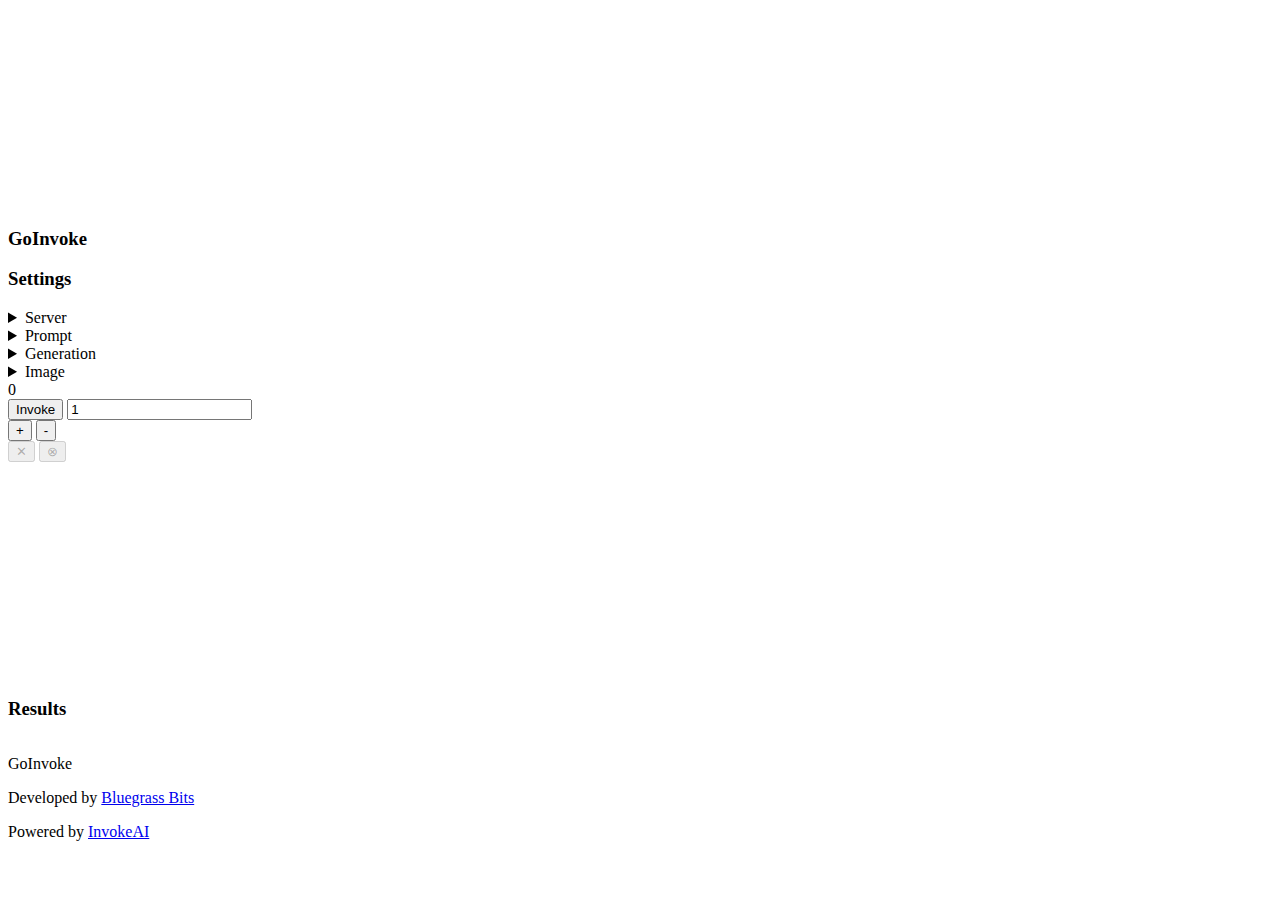
==== index.html @ 0978a6ec "whitespace" ====
<!doctype html>
<html>
  <head>
    <meta charset="utf-8">
    <meta name="viewport" content="width=device-width, initial-scale=1">
    <meta name="description" content="GoInvoke">
    <meta name="author" content="Bluegrass Bits">

    <link rel="icon" href="/img/logo.svg">
    <link rel="stylesheet" href="/css/style.min.min.css">
    <title>GoInvoke</title>
  </head>

  <body>
    <header>
      <div class="logo-wrap">
        <img class="logo" src="/img/logo.svg" alt="GoInvoke Logo">
        <h3>GoInvoke</h3>
      </div>
    </header>
    <main>
      <section>
        <h3>Settings</h3>
        <details id="server" open>
          <summary>Server
            <span class="icon"></span>
          </summary>
          <div class="input-row-mobile">
            <label for="endpoint">Address
              <input
                placeholder="http://localhost:8080"
                id="address"
                type="text"
                name="address"
                required>
              <aside>
                <i>The address of this page needs to be added to the
                  server's <code>allowed_origins</code> list.
                </i>
              </aside>
            </label>
          </div>

          <div class="input-row-mobile">
            <label class="bold">Basic Auth (optional)</label>
          </div>

          <div class="input-row-mobile">
            <label for="username">Username
              <input
                placeholder="username"
                id="username"
                type="text"
                name="username"
                >
            </label>

            <label for="password">Password
              <div class="auth-wrap">
                <input
                  placeholder="password"
                  id="password"
                  type="password"
                  name="password"/>

                <button id="connect">Connect</button>
              </div>
            </label>
          </div>
        </details>

        <details id="prompt">
          <summary>Prompt
            <span class="icon"></span>
          </summary>
          <div class="details-wrap">
            <div class="input-row">
              <label for="positive_prompt">
                <textarea
                  placeholder="Positive"
                  class="positive-prompt"
                  id="positive_prompt"
                  name="positive_prompt"
                  required></textarea>
              </label>

              <label for="negative_prompt">
                <textarea
                  placeholder="Negative"
                  class="negative-prompt"
                  id="negative_prompt"
                  name="negative_prompt"
                  required></textarea>
              </label>
            </div>
          </div>
        </details>

        <details id="generation">
          <summary>Generation
            <span class="icon"></span>
          </summary>
          <div class="input-row-mobile">
            <label for="model">Model
              <select
                id="model"
                name="model" required></select>
            </label>

            <label for="scheduler">Scheduler
              <select
                id="scheduler"
                name="scheduler" required></select>
            </label>
          </div>

          <div class="input-row-mobile">
            <label for="steps">Steps
              <div class="input-wrap">
                <button
                  data-action="decrement"
                  data-target="steps"
                  class="spinner-button">-</button>
                <input
                  id="steps"
                  type="number"
                  inputmode="numeric"
                  name="steps"
                  value="20"
                  required>
                <button
                  data-action="increment"
                  data-target="steps"
                  class="spinner-button">+</button>
              </div>
            </label>

            <label for="cfg_scale">CFG Scale
              <div class="input-wrap">
                <button
                  data-action="decrement"
                  data-target="cfg_scale"
                  class="spinner-button">-</button>
                <input
                  id="cfg_scale"
                  type="number"
                  inputmode="numeric"
                  name="cfg_scale"
                  value="7.5"
                  min="1"
                  step="0.1"
                  required>
                <button
                  data-action="increment"
                  data-target="cfg_scale"
                  class="spinner-button">+</button>
              </div>
            </label>
          </div>
        </details>

        <details id="image">
          <summary>Image
            <span class="icon"></span>
          </summary>
          <div class="input-row-mobile">
            <label for="height">Height
              <div class="input-wrap">
                <button
                  data-action="decrement"
                  data-target="height"
                  class="spinner-button">-</button>
                <input
                  id="height"
                  type="number"
                  inputmode="numeric"
                  name="height"
                  value="512"
                  min="0"
                  step="64"
                  required>
                <button
                  data-action="increment"
                  data-target="height"
                  class="spinner-button">+</button>
              </div>
            </label>

            <label for="width">Width
              <div class="input-wrap">
                <button
                  class="spinner-button">-</button>
                <input
                  id="width"
                  type="number"
                  inputmode="numeric"
                  name="width"
                  value="512"
                  min="0"
                  step="64"
                  required>
                <button
                  data-action="increment"
                  data-target="width"
                  class="spinner-button">+</button>
              </div>
            </label>
          </div>

          <div class="input-row-mobile">
            <label for="seed">Seed
              <div class="seed-wrap">
                <div class="input-wrap">
                  <button
                    data-action="decrement"
                    data-target="seed"
                    class="spinner-button">-</button>
                  <input
                    id="seed"
                    type="number"
                    inputmode="numeric"
                    name="seed"
                    value="0"
                    min="0"
                    step="1">
                  <button
                    data-action="increment"
                    data-target="seed"
                    class="spinner-button">+</button>
                </div>

                <button id="shuffle" class="icon-button warn"
                  title="Shuffle Seed">
                  &#x2684;
                </button>
              </div>
            </label>

            <label for="random">Random
              <div class="checkbox-wrap">
                <input
                  id="random"
                  type="checkbox"
                  name="random">
              </div>
            </label>
          </div>
        </details>

        <div class="settings-footer">
          <div class="submit-wrap">
            <div class="pending-count" id="pending-count">
              <span id="pending">0</span>
            </div>

            <button id="generate" class="submit">Invoke</button>

            <input
              id="queue_size"
              type="number"
              inputmode="numeric"
              name="queue_size"
              value="1"
              min="1"
              step="1"
              required>

            <div class="spinner-buttons">
              <button
                data-action="increment"
                data-target="queue_size"
                class="spinner-button">+</button>
              <button
                data-action="decrement"
                data-target="queue_size"
                class="spinner-button">-</button>
            </div>
          </div>

          <button id="cancel"
            class="icon-button"
            title="Cancel current invocation" disabled>&#x2715;</button>

          <button id="clear"
            class="icon-button"
            title="Clear Queue" disabled>&#x2297;</button>
        </div>
      </section>

      <figure>
        <div class="box error-box" id="error">
        </div>
        <img id="output"
          src=""
          onerror="this.src='/img/logo.svg'"
          alt="Generated Image">

        <div class="percent-wrap">
          <div class="percent">
            <div class="percent-bar" id="percent-bar"></div>
          </div>
        </div>

      </figure>

      <section class="results">
        <h3>Results</h3>

        <div class="results-gallery-wrap">
          <div class="results-gallery" id="results-gallery">
          </div>
        </div>

        <div id="metadata">
          <table id="metadata-table" class="metadata-table">
          </table>
        </div>
      </section>
    </main>

    <footer>
      <p>GoInvoke</p>
      <p>
        Developed by
        <a href="https://bluegrassbits.com" target="_blank">
          Bluegrass Bits
        </a>
      </p>
      <p>
        Powered by
        <a href="https://github.com/invoke-ai/InvokeAI" target="_blank">
          InvokeAI
        </a>
      </p>
    </footer>
    <script src="/js/main.js"></script>
    <script src="/js/socket.io.min.js"></script>
  </body>
</html>
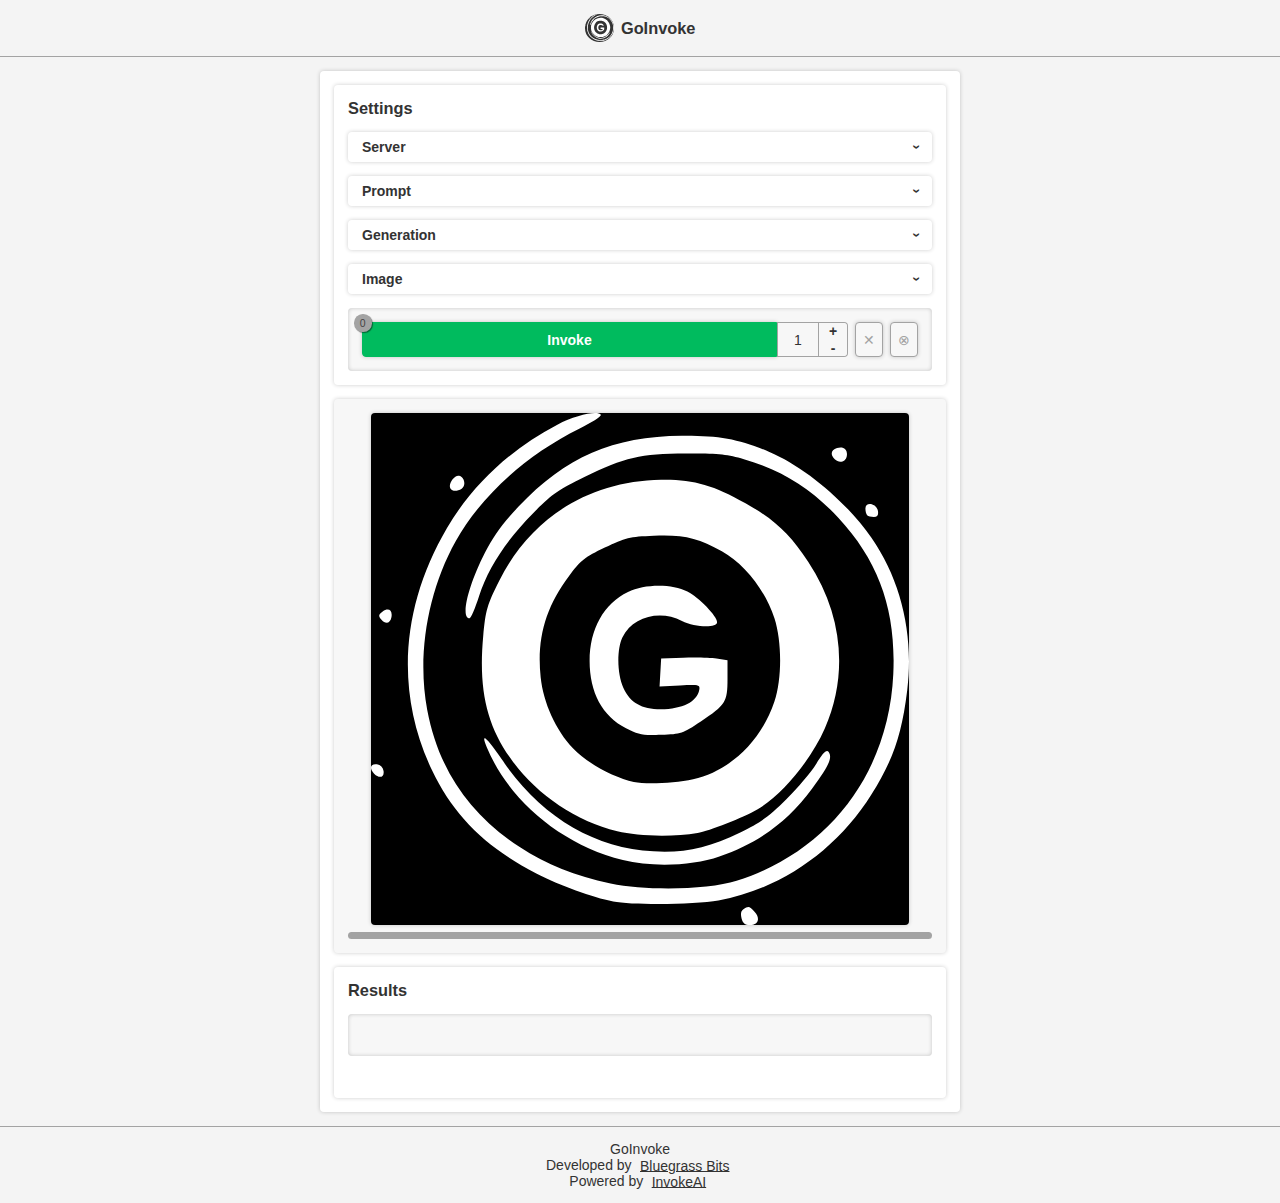
==== commit 9e67aed6: "test hooks" ====
--- a/index.html
+++ b/index.html
@@ -7,7 +7,7 @@
     <meta name="author" content="Bluegrass Bits">
 
     <link rel="icon" href="/img/logo.svg">
-    <link rel="stylesheet" href="/css/style.min.min.css">
+    <link rel="stylesheet" href="/css/style.min.css">
     <title>GoInvoke</title>
   </head>
 
@@ -333,7 +333,7 @@
         </a>
       </p>
     </footer>
-    <script src="/js/main.js"></script>
+    <script src="/js/main.min.js"></script>
     <script src="/js/socket.io.min.js"></script>
   </body>
 </html>
--- a/css/style.min.css
+++ b/css/style.min.css
@@ -0,0 +1 @@
+:root{--ok-color:#a2ffd0;--warning-color:#ff9800;--error-color:#f44336;--document-background-color:#f4f4f4;--text-color-0:#333;--text-color-1:#444;--surface-color-0:#fff;--surface-color-1:#a3a3a3;--surface-color-2:#f7f7f7;--green-1:#00bb5e;--green-2:#008d47;--border-radius:4px;--box-shadow:0 0 4px rgba(0, 0, 0, 0.2)}@media (prefers-color-scheme:dark){:root{--document-background-color:#333;--text-color-0:#fff;--text-color-1:#ddd;--surface-color-0:#444;--surface-color-1:#555;--surface-color-2:#2b2b2b;--green-1:#00bb5e;--green-2:#008d47;--box-shadow:0 0 4px rgb(0 0 0 / 39%)}}*{box-sizing:border-box}body,html{margin:0;padding:0;font-family:Roboto,sans-serif;background-color:var(--document-background-color);font-size:14px}body,h1,h2,h3,h4,h5,h6,p{margin:0;padding:0}section h3{margin:0 0 1rem 0}section{padding:1rem;border-radius:var(--border-radius);box-shadow:var(--box-shadow)}button,input,select{font-size:1rem;padding:.5em;height:2.5em;border-radius:var(--border-radius);border:1px solid var(--surface-color-1);width:100%;background-color:var(--surface-color-2);color:var(--text-color-0)}input[type=checkbox]{width:1.25em;height:1.25em}input[type=number]{border-radius:4px;position:relative;text-align:center;border-radius:0;outline:0;caret-color:transparent}input[type=number]::-webkit-inner-spin-button{opacity:1}input:disabled{background-color:var(--surface-color-2);color:var(--surface-color-1);border:1px solid var(--surface-color-1);cursor:not-allowed}button{cursor:pointer;font-weight:600;transition:all .3s;box-shadow:var(--box-shadow);display:flex;align-items:center;justify-content:center}button:hover{background-color:var(--surface-color-2);color:var(--text-color-1);border:1px solid var(--surface-color-1);box-shadow:var(--box-shadow)}button.submit{background-color:var(--green-1);color:#fff;border:1px solid var(--green-1);padding:.5em 1rem;border-radius:var(--border-radius) 0 0 var(--border-radius);font-weight:600;box-shadow:var(--box-shadow)}button.submit:hover{background-color:var(--green-2)}button.icon-button{width:fit-content;font-weight:400;color:var(--surface-color-2);padding:0 .5em;display:flex;align-content:center;align-items:center;justify-content:center}button#cancel{background-color:var(--error-color);border:1px solid var(--error-color);border-radius:var(--border-radius)}button#cancel:hover{background-color:var(--error-color)}button#clear:hover{background-color:var(--error-color)}button#clear{background-color:var(--warning-color);border:1px solid var(--warning-color);border-radius:var(--border-radius)}button:disabled{background-color:var(--surface-color-2)!important;color:var(--surface-color-1)!important;border:1px solid var(--surface-color-1)!important;cursor:not-allowed}textarea{width:100%;padding:.5em;border-radius:var(--border-radius);color:var(--text-color-0);height:120px;resize:vertical;transition:all 0s}textarea.positive-prompt{background-color:var(--surface-color-2)}textarea.negative-prompt{background-color:var(--error-color);color:var(--surface-color-2);box-shadow:inset var(--box-shadow)}header{width:100%;color:var(--text-color-0);padding:1rem;text-align:center;justify-content:center;border-bottom:1px solid var(--surface-color-1);display:flex}details{width:100%;border-radius:var(--border-radius);box-shadow:var(--box-shadow);background-color:var(--surface-color-0);color:var(--text-color-0);margin-bottom:1rem;transition:all .3s}details summary{display:flex;font-weight:600;cursor:pointer;padding:.5em 1rem;border-radius:var(--border-radius);transition:size .3s;justify-content:space-between}details[open]{box-shadow:var(--box-shadow);transition:height .3s}details[open] summary{border-radius:var(--border-radius) var(--border-radius) 0 0;border-bottom:1px solid var(--document-background-color)}details summary span.icon{transform:rotate(270deg)}details summary span.icon:after{content:"\2039";font-weight:600;transition:all .3s}details[open] summary span.icon:after{content:"\203A";font-weight:600;transition:all .3s}details>summary{list-style:none}details>summary::-webkit-details-marker{display:none}.logo-wrap{display:flex;align-items:center;gap:.5em}header img.logo{height:2em;background:#333;border-radius:100%;width:auto;margin:0 auto;display:block}footer{width:100%;color:var(--text-color-0);padding:1rem 0;text-align:center;border-top:1px solid var(--surface-color-1)}main{width:100%;max-width:640px;margin:1rem auto;border-radius:var(--border-radius);padding:1rem;background-color:var(--surface-color-0);color:var(--text-color-0);box-shadow:var(--box-shadow)}label{display:flex;position:relative;flex-direction:column;width:100%;gap:.5em;font-size:.85rem}label:has(input[type=number]){position:relative}label.row{display:flex;flex-direction:row;gap:1rem;align-items:center}figure{margin:1rem 0;padding:1rem;border-radius:var(--border-radius);box-shadow:var(--box-shadow);background-color:var(--surface-color-2)}figure img{width:auto;height:auto;max-width:100%;display:block;margin:0 auto;border-radius:var(--border-radius);object-fit:contain;box-shadow:var(--box-shadow);background-color:var(--surface-color-2);image-rendering:pixelated}aside{padding:0 .5em;font-size:.75em;font-weight:400;width:fit-content}.bold{font-weight:600}.checkbox-wrap{height:100%;width:2.25em;display:flex;align-items:center;justify-content:center;border-radius:var(--border-radius);gap:.5em}.seed-wrap{display:flex;align-items:center;gap:.25em}.details-wrap{padding:1rem}.details-wrap .input-row{margin:0}.input-row{display:flex;gap:1rem;margin:1rem 0}.input-row-mobile{display:flex;flex-direction:row;gap:1rem;padding:1rem;padding-bottom:0}.input-row-mobile:last-child{padding-bottom:1rem}.results-gallery-wrap{padding:1rem;background:var(--surface-color-2);background-color:var(--surface-color-2);border-radius:var(--border-radius);box-shadow:inset var(--box-shadow)}.results-gallery{display:flex;padding:.5em;gap:.5em;overflow:auto;white-space:nowrap}.gallery-image-container{display:flex;flex-direction:column;gap:.25em;padding:.5em;border-radius:4px;border:1px solid transparent;box-shadow:var(--box-shadow)}.gallery-image-container.selected{border:1px solid var(--green-1)}.gallery-image-container img{height:200px;width:200px;border-radius:var(--border-radius);box-shadow:var(--box-shadow);object-fit:cover}#metadata{margin:1rem .5em}table button{border-radius:var(--border-radius);background-color:var(--surface-color-2);color:var(--text-color-0);border:1px solid var(--surface-color-1);cursor:pointer;transition:all .3s;font-size:.75em;font-weight:400;display:flex;align-items:center;justify-content:center}table{width:100%;border-collapse:collapse;border-spacing:0}td,th{font-size:.75em}table tr{border-bottom:1px solid var(--surface-color-1)}table tr:last-child{border-bottom:none}table td{padding:.5em;text-align:left;border-bottom:1px solid var(--surface-color-1)}table th{padding:.5em;text-align:left;border-bottom:1px solid var(--surface-color-1)}table th:last-child{border-right:none}table td:last-child{border-right:none}table button:hover{background-color:var(--surface-color-1);color:var(--text-color-1);border:1px solid var(--surface-color-1)}table button:disabled{background-color:var(--surface-color-2);color:var(--surface-color-1);border:1px solid var(--surface-color-1);cursor:not-allowed}table button:disabled:hover{background-color:var(--surface-color-2);color:var(--surface-color-1);border:1px solid var(--surface-color-1);cursor:not-allowed}table button.delete{background-color:var(--error-color);color:var(--surface-color-0);border:1px solid var(--error-color)}table button.delete:hover{background-color:var(--error-color)}.percent-wrapper{display:flex;align-items:center;gap:.5em}.percent{background-color:var(--surface-color-1);border-radius:var(--border-radius);margin-top:.5em}.percent-bar{width:0%;height:.5em;background-color:var(--green-1);border-radius:var(--border-radius);position:relative;overflow:hidden;transition:all .3s}.settings-footer{padding:1rem;display:flex;justify-content:space-between;align-items:center;gap:.5em;box-shadow:inset var(--box-shadow);background-color:var(--surface-color-2);border-radius:var(--border-radius)}.submit-wrap{display:flex;position:relative;justify-content:space-between;align-items:center;width:100%;transition:all .3s}.submit-wrap input{width:3em}#pending-count{display:flex;position:absolute;top:-8px;left:-8px;height:1.25em;width:1.25em;color:var(--text-color-1);background-color:var(--surface-color-1);border-radius:50%;box-shadow:1px 1px 1px 0 rgb(0 0 0 / 45%);align-items:center;flex-direction:column;align-content:center;justify-content:center}#pending{border-radius:var(--border-radius);font-size:.75em}.box{padding:1rem;border-radius:var(--border-radius);box-shadow:var(--box-shadow);background-color:var(--surface-color-0)}.error-box{display:none;background-color:var(--error-color);color:var(--surface-color-0)}.image-button-container{display:flex;align-items:center;justify-content:space-between;padding:.5em}.image-button-container a,.image-button-container button{height:2em;width:auto;font-weight:400}a,a:visited{color:var(--text-color);border:1px solid transparent;padding:.25em;border-radius:var(--border-radius)}a.full-image-button{display:flex;align-content:center;align-items:center;text-decoration:none;border-radius:0}a.full-image-button:hover{color:var(--text-color-0);border-bottom:1px solid var(--surface-color-1)}.delete-button{background-color:var(--error-color);color:#fff;border:1px solid transparent;border-radius:var(--border-radius);cursor:pointer;font-weight:600}#output{min-width:512px;min-height:512px;background:#000;display:block}.input-wrap{display:flex;flex-direction:row}.auth-wrap{display:flex;flex-direction:row;align-items:center;gap:1rem}button#connect{width:fit-content;background-color:var(--green-1);color:var(--surface-color-0);border:1px solid var(--green-1);border-radius:var(--border-radius);padding:.5em 1rem;font-weight:600;box-shadow:var(--box-shadow)}.spinner-button{display:flex;color:var(--text-color-0);font-weight:600;width:2em;font-size:1rem;align-items:center;justify-content:center;box-shadow:none}.spinner-button:first-child{border-radius:var(--border-radius) 0 0 var(--border-radius);border-right:none}.spinner-button:last-child{border-radius:0 var(--border-radius) var(--border-radius) 0;border-left:none}.spinner-button:hover{background-color:var(--surface-color-1);box-shadow:none;color:var(--text-color-0)}.queue-wrap{width:45%;display:flex;height:100%;align-content:center;align-items:center;flex-direction:row}.queue-wrap input{background:var(--surface-color-0);color:var(--text-color-1);border-radius:0}.spinner-buttons{display:flex;height:2.5em;flex-direction:column;border-radius:0 var(--border-radius) var(--border-radius) 0;border:1px solid var(--surface-color-1);border-left:none}.spinner-buttons .spinner-button{height:100%;cursor:pointer;box-shadow:none;transition:all .3s;padding:0;gap:0;display:flex;align-content:center;justify-content:center;align-items:center}.spinner-buttons .spinner-button:first-child{border-radius:0 var(--border-radius) 0 0;border:none}.spinner-buttons .spinner-button:last-child{border-radius:0 0 var(--border-radius) 0;border:none}@media (max-width:600px){input[type=number]{background-image:none;border-radius:0}textarea{font-size:1rem}input[type=number]::-webkit-inner-spin-button{display:none}.queue-wrap input{background:var(--surface-color-0);color:var(--text-color-1);border-right:none}figure{padding:.5em;margin:0;background-color:transparent}figure img{width:100%!important;height:100%!important}main{padding:0;border-radius:0}.results{padding:1rem 0}.results h3{margin-left:1rem}.results-gallery-wrap{border-radius:0}#output{min-width:100%;min-height:100%}.spinner-button{display:flex}.spinner-buttons{display:flex}}@media (max-width:1080px){.input-row{flex-direction:column}}::-webkit-scrollbar{width:6px;height:6px;border-radius:10px}::-webkit-scrollbar-track{background:var(--surface-color-2);border-radius:10px}::-webkit-scrollbar-thumb{background:var(--surface-color-1);border-radius:10px}::-webkit-scrollbar-thumb:hover{background:var(--surface-color-0)}input::-webkit-inner-spin-button,input::-webkit-outer-spin-button{-webkit-appearance:none;margin:0}input[type=number]{-moz-appearance:textfield}details[open] summary~*{animation:sweep .5s ease-in-out}@keyframes sweep{0%{opacity:0;margin-left:-10px}100%{opacity:1;margin-left:0}}.warn{color:var(--error-color);background-color:var(--warning-color)}
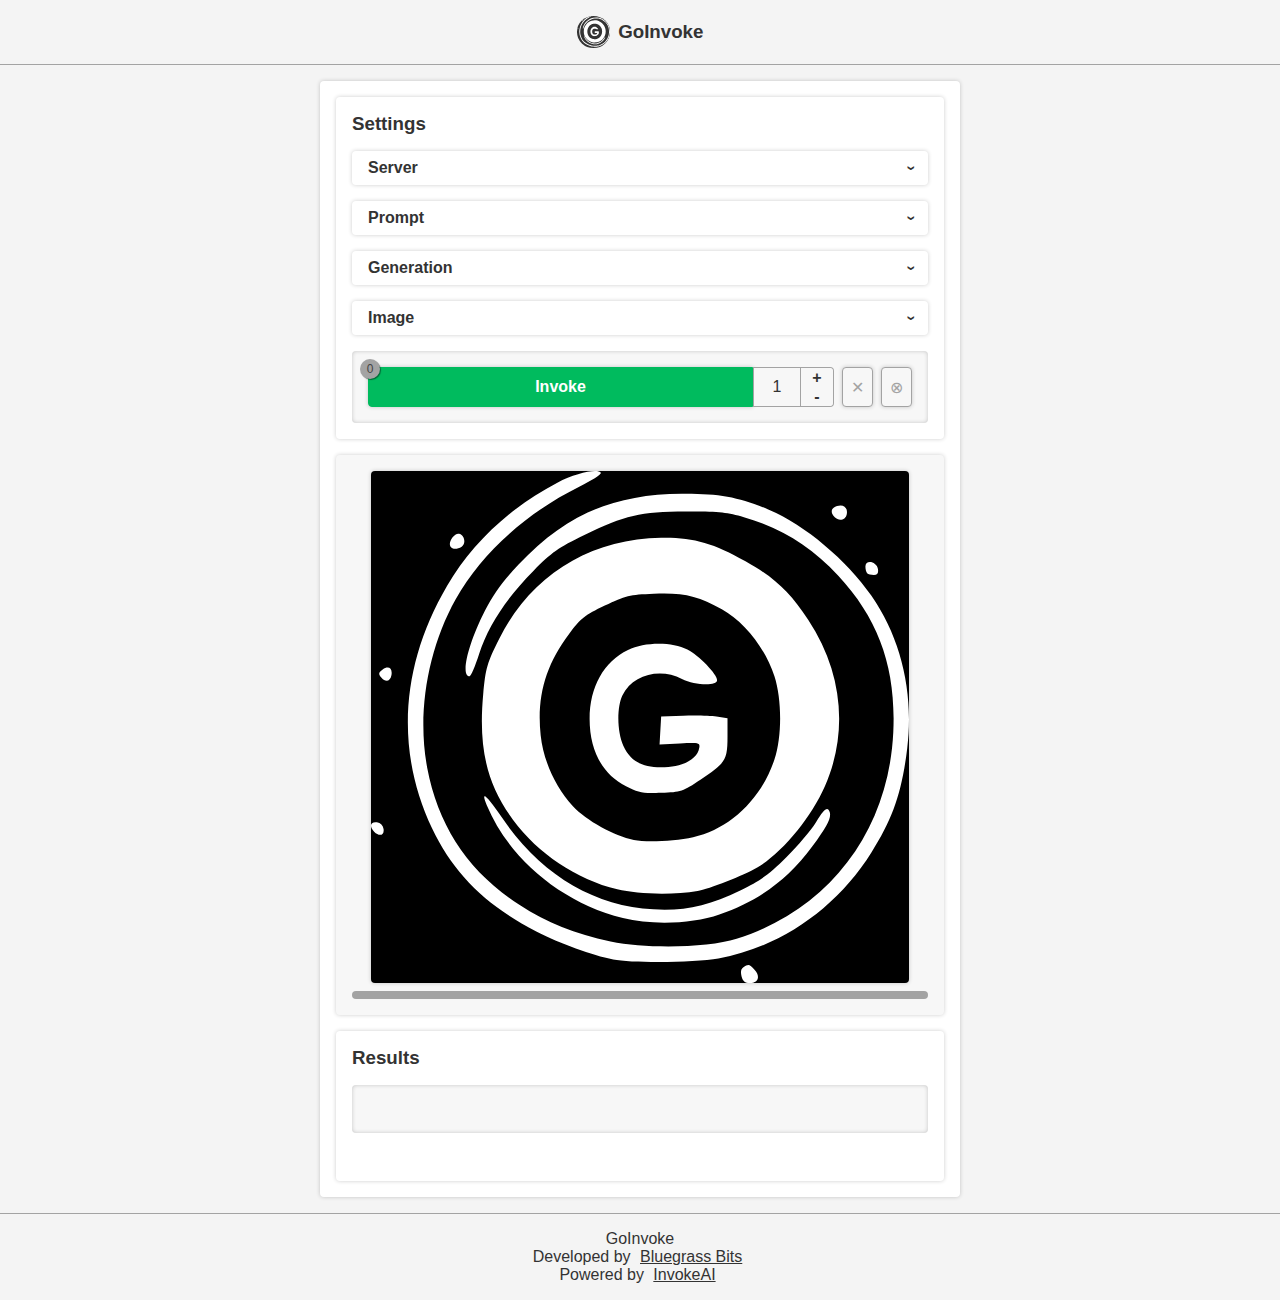
==== commit d78b7fa5: "debug shuffle" ====
--- a/index.html
+++ b/index.html
@@ -125,8 +125,8 @@
                   id="steps"
                   type="number"
                   inputmode="numeric"
+                  value="20"
                   name="steps"
-                  value="20"
                   required>
                 <button
                   data-action="increment"
@@ -220,7 +220,6 @@
                     type="number"
                     inputmode="numeric"
                     name="seed"
-                    value="0"
                     min="0"
                     step="1">
                   <button
@@ -260,7 +259,6 @@
               type="number"
               inputmode="numeric"
               name="queue_size"
-              value="1"
               min="1"
               step="1"
               required>
--- a/css/style.min.css
+++ b/css/style.min.css
@@ -1 +1 @@
-:root{--ok-color:#a2ffd0;--warning-color:#ff9800;--error-color:#f44336;--document-background-color:#f4f4f4;--text-color-0:#333;--text-color-1:#444;--surface-color-0:#fff;--surface-color-1:#a3a3a3;--surface-color-2:#f7f7f7;--green-1:#00bb5e;--green-2:#008d47;--border-radius:4px;--box-shadow:0 0 4px rgba(0, 0, 0, 0.2)}@media (prefers-color-scheme:dark){:root{--document-background-color:#333;--text-color-0:#fff;--text-color-1:#ddd;--surface-color-0:#444;--surface-color-1:#555;--surface-color-2:#2b2b2b;--green-1:#00bb5e;--green-2:#008d47;--box-shadow:0 0 4px rgb(0 0 0 / 39%)}}*{box-sizing:border-box}body,html{margin:0;padding:0;font-family:Roboto,sans-serif;background-color:var(--document-background-color);font-size:14px}body,h1,h2,h3,h4,h5,h6,p{margin:0;padding:0}section h3{margin:0 0 1rem 0}section{padding:1rem;border-radius:var(--border-radius);box-shadow:var(--box-shadow)}button,input,select{font-size:1rem;padding:.5em;height:2.5em;border-radius:var(--border-radius);border:1px solid var(--surface-color-1);width:100%;background-color:var(--surface-color-2);color:var(--text-color-0)}input[type=checkbox]{width:1.25em;height:1.25em}input[type=number]{border-radius:4px;position:relative;text-align:center;border-radius:0;outline:0;caret-color:transparent}input[type=number]::-webkit-inner-spin-button{opacity:1}input:disabled{background-color:var(--surface-color-2);color:var(--surface-color-1);border:1px solid var(--surface-color-1);cursor:not-allowed}button{cursor:pointer;font-weight:600;transition:all .3s;box-shadow:var(--box-shadow);display:flex;align-items:center;justify-content:center}button:hover{background-color:var(--surface-color-2);color:var(--text-color-1);border:1px solid var(--surface-color-1);box-shadow:var(--box-shadow)}button.submit{background-color:var(--green-1);color:#fff;border:1px solid var(--green-1);padding:.5em 1rem;border-radius:var(--border-radius) 0 0 var(--border-radius);font-weight:600;box-shadow:var(--box-shadow)}button.submit:hover{background-color:var(--green-2)}button.icon-button{width:fit-content;font-weight:400;color:var(--surface-color-2);padding:0 .5em;display:flex;align-content:center;align-items:center;justify-content:center}button#cancel{background-color:var(--error-color);border:1px solid var(--error-color);border-radius:var(--border-radius)}button#cancel:hover{background-color:var(--error-color)}button#clear:hover{background-color:var(--error-color)}button#clear{background-color:var(--warning-color);border:1px solid var(--warning-color);border-radius:var(--border-radius)}button:disabled{background-color:var(--surface-color-2)!important;color:var(--surface-color-1)!important;border:1px solid var(--surface-color-1)!important;cursor:not-allowed}textarea{width:100%;padding:.5em;border-radius:var(--border-radius);color:var(--text-color-0);height:120px;resize:vertical;transition:all 0s}textarea.positive-prompt{background-color:var(--surface-color-2)}textarea.negative-prompt{background-color:var(--error-color);color:var(--surface-color-2);box-shadow:inset var(--box-shadow)}header{width:100%;color:var(--text-color-0);padding:1rem;text-align:center;justify-content:center;border-bottom:1px solid var(--surface-color-1);display:flex}details{width:100%;border-radius:var(--border-radius);box-shadow:var(--box-shadow);background-color:var(--surface-color-0);color:var(--text-color-0);margin-bottom:1rem;transition:all .3s}details summary{display:flex;font-weight:600;cursor:pointer;padding:.5em 1rem;border-radius:var(--border-radius);transition:size .3s;justify-content:space-between}details[open]{box-shadow:var(--box-shadow);transition:height .3s}details[open] summary{border-radius:var(--border-radius) var(--border-radius) 0 0;border-bottom:1px solid var(--document-background-color)}details summary span.icon{transform:rotate(270deg)}details summary span.icon:after{content:"\2039";font-weight:600;transition:all .3s}details[open] summary span.icon:after{content:"\203A";font-weight:600;transition:all .3s}details>summary{list-style:none}details>summary::-webkit-details-marker{display:none}.logo-wrap{display:flex;align-items:center;gap:.5em}header img.logo{height:2em;background:#333;border-radius:100%;width:auto;margin:0 auto;display:block}footer{width:100%;color:var(--text-color-0);padding:1rem 0;text-align:center;border-top:1px solid var(--surface-color-1)}main{width:100%;max-width:640px;margin:1rem auto;border-radius:var(--border-radius);padding:1rem;background-color:var(--surface-color-0);color:var(--text-color-0);box-shadow:var(--box-shadow)}label{display:flex;position:relative;flex-direction:column;width:100%;gap:.5em;font-size:.85rem}label:has(input[type=number]){position:relative}label.row{display:flex;flex-direction:row;gap:1rem;align-items:center}figure{margin:1rem 0;padding:1rem;border-radius:var(--border-radius);box-shadow:var(--box-shadow);background-color:var(--surface-color-2)}figure img{width:auto;height:auto;max-width:100%;display:block;margin:0 auto;border-radius:var(--border-radius);object-fit:contain;box-shadow:var(--box-shadow);background-color:var(--surface-color-2);image-rendering:pixelated}aside{padding:0 .5em;font-size:.75em;font-weight:400;width:fit-content}.bold{font-weight:600}.checkbox-wrap{height:100%;width:2.25em;display:flex;align-items:center;justify-content:center;border-radius:var(--border-radius);gap:.5em}.seed-wrap{display:flex;align-items:center;gap:.25em}.details-wrap{padding:1rem}.details-wrap .input-row{margin:0}.input-row{display:flex;gap:1rem;margin:1rem 0}.input-row-mobile{display:flex;flex-direction:row;gap:1rem;padding:1rem;padding-bottom:0}.input-row-mobile:last-child{padding-bottom:1rem}.results-gallery-wrap{padding:1rem;background:var(--surface-color-2);background-color:var(--surface-color-2);border-radius:var(--border-radius);box-shadow:inset var(--box-shadow)}.results-gallery{display:flex;padding:.5em;gap:.5em;overflow:auto;white-space:nowrap}.gallery-image-container{display:flex;flex-direction:column;gap:.25em;padding:.5em;border-radius:4px;border:1px solid transparent;box-shadow:var(--box-shadow)}.gallery-image-container.selected{border:1px solid var(--green-1)}.gallery-image-container img{height:200px;width:200px;border-radius:var(--border-radius);box-shadow:var(--box-shadow);object-fit:cover}#metadata{margin:1rem .5em}table button{border-radius:var(--border-radius);background-color:var(--surface-color-2);color:var(--text-color-0);border:1px solid var(--surface-color-1);cursor:pointer;transition:all .3s;font-size:.75em;font-weight:400;display:flex;align-items:center;justify-content:center}table{width:100%;border-collapse:collapse;border-spacing:0}td,th{font-size:.75em}table tr{border-bottom:1px solid var(--surface-color-1)}table tr:last-child{border-bottom:none}table td{padding:.5em;text-align:left;border-bottom:1px solid var(--surface-color-1)}table th{padding:.5em;text-align:left;border-bottom:1px solid var(--surface-color-1)}table th:last-child{border-right:none}table td:last-child{border-right:none}table button:hover{background-color:var(--surface-color-1);color:var(--text-color-1);border:1px solid var(--surface-color-1)}table button:disabled{background-color:var(--surface-color-2);color:var(--surface-color-1);border:1px solid var(--surface-color-1);cursor:not-allowed}table button:disabled:hover{background-color:var(--surface-color-2);color:var(--surface-color-1);border:1px solid var(--surface-color-1);cursor:not-allowed}table button.delete{background-color:var(--error-color);color:var(--surface-color-0);border:1px solid var(--error-color)}table button.delete:hover{background-color:var(--error-color)}.percent-wrapper{display:flex;align-items:center;gap:.5em}.percent{background-color:var(--surface-color-1);border-radius:var(--border-radius);margin-top:.5em}.percent-bar{width:0%;height:.5em;background-color:var(--green-1);border-radius:var(--border-radius);position:relative;overflow:hidden;transition:all .3s}.settings-footer{padding:1rem;display:flex;justify-content:space-between;align-items:center;gap:.5em;box-shadow:inset var(--box-shadow);background-color:var(--surface-color-2);border-radius:var(--border-radius)}.submit-wrap{display:flex;position:relative;justify-content:space-between;align-items:center;width:100%;transition:all .3s}.submit-wrap input{width:3em}#pending-count{display:flex;position:absolute;top:-8px;left:-8px;height:1.25em;width:1.25em;color:var(--text-color-1);background-color:var(--surface-color-1);border-radius:50%;box-shadow:1px 1px 1px 0 rgb(0 0 0 / 45%);align-items:center;flex-direction:column;align-content:center;justify-content:center}#pending{border-radius:var(--border-radius);font-size:.75em}.box{padding:1rem;border-radius:var(--border-radius);box-shadow:var(--box-shadow);background-color:var(--surface-color-0)}.error-box{display:none;background-color:var(--error-color);color:var(--surface-color-0)}.image-button-container{display:flex;align-items:center;justify-content:space-between;padding:.5em}.image-button-container a,.image-button-container button{height:2em;width:auto;font-weight:400}a,a:visited{color:var(--text-color);border:1px solid transparent;padding:.25em;border-radius:var(--border-radius)}a.full-image-button{display:flex;align-content:center;align-items:center;text-decoration:none;border-radius:0}a.full-image-button:hover{color:var(--text-color-0);border-bottom:1px solid var(--surface-color-1)}.delete-button{background-color:var(--error-color);color:#fff;border:1px solid transparent;border-radius:var(--border-radius);cursor:pointer;font-weight:600}#output{min-width:512px;min-height:512px;background:#000;display:block}.input-wrap{display:flex;flex-direction:row}.auth-wrap{display:flex;flex-direction:row;align-items:center;gap:1rem}button#connect{width:fit-content;background-color:var(--green-1);color:var(--surface-color-0);border:1px solid var(--green-1);border-radius:var(--border-radius);padding:.5em 1rem;font-weight:600;box-shadow:var(--box-shadow)}.spinner-button{display:flex;color:var(--text-color-0);font-weight:600;width:2em;font-size:1rem;align-items:center;justify-content:center;box-shadow:none}.spinner-button:first-child{border-radius:var(--border-radius) 0 0 var(--border-radius);border-right:none}.spinner-button:last-child{border-radius:0 var(--border-radius) var(--border-radius) 0;border-left:none}.spinner-button:hover{background-color:var(--surface-color-1);box-shadow:none;color:var(--text-color-0)}.queue-wrap{width:45%;display:flex;height:100%;align-content:center;align-items:center;flex-direction:row}.queue-wrap input{background:var(--surface-color-0);color:var(--text-color-1);border-radius:0}.spinner-buttons{display:flex;height:2.5em;flex-direction:column;border-radius:0 var(--border-radius) var(--border-radius) 0;border:1px solid var(--surface-color-1);border-left:none}.spinner-buttons .spinner-button{height:100%;cursor:pointer;box-shadow:none;transition:all .3s;padding:0;gap:0;display:flex;align-content:center;justify-content:center;align-items:center}.spinner-buttons .spinner-button:first-child{border-radius:0 var(--border-radius) 0 0;border:none}.spinner-buttons .spinner-button:last-child{border-radius:0 0 var(--border-radius) 0;border:none}@media (max-width:600px){input[type=number]{background-image:none;border-radius:0}textarea{font-size:1rem}input[type=number]::-webkit-inner-spin-button{display:none}.queue-wrap input{background:var(--surface-color-0);color:var(--text-color-1);border-right:none}figure{padding:.5em;margin:0;background-color:transparent}figure img{width:100%!important;height:100%!important}main{padding:0;border-radius:0}.results{padding:1rem 0}.results h3{margin-left:1rem}.results-gallery-wrap{border-radius:0}#output{min-width:100%;min-height:100%}.spinner-button{display:flex}.spinner-buttons{display:flex}}@media (max-width:1080px){.input-row{flex-direction:column}}::-webkit-scrollbar{width:6px;height:6px;border-radius:10px}::-webkit-scrollbar-track{background:var(--surface-color-2);border-radius:10px}::-webkit-scrollbar-thumb{background:var(--surface-color-1);border-radius:10px}::-webkit-scrollbar-thumb:hover{background:var(--surface-color-0)}input::-webkit-inner-spin-button,input::-webkit-outer-spin-button{-webkit-appearance:none;margin:0}input[type=number]{-moz-appearance:textfield}details[open] summary~*{animation:sweep .5s ease-in-out}@keyframes sweep{0%{opacity:0;margin-left:-10px}100%{opacity:1;margin-left:0}}.warn{color:var(--error-color);background-color:var(--warning-color)}
+:root{--ok-color:#a2ffd0;--warning-color:#ff9800;--error-color:#f44336;--document-background-color:#f4f4f4;--text-color-0:#333;--text-color-1:#444;--surface-color-0:#fff;--surface-color-1:#a3a3a3;--surface-color-2:#f7f7f7;--green-1:#00bb5e;--green-2:#008d47;--border-radius:4px;--box-shadow:0 0 4px rgba(0, 0, 0, 0.2)}@media (prefers-color-scheme:dark){:root{--document-background-color:#333;--text-color-0:#fff;--text-color-1:#ddd;--surface-color-0:#444;--surface-color-1:#555;--surface-color-2:#2b2b2b;--green-1:#00bb5e;--green-2:#008d47;--box-shadow:0 0 4px rgb(0 0 0 / 39%)}}*{box-sizing:border-box}body,html{margin:0;padding:0;font-family:Roboto,sans-serif;background-color:var(--document-background-color);font-size:16px}body,h1,h2,h3,h4,h5,h6,p{margin:0;padding:0}section h3{margin:0 0 1rem 0}section{padding:1rem;border-radius:var(--border-radius);box-shadow:var(--box-shadow)}button,input,select{font-size:1rem;padding:.5em;height:2.5em;border-radius:var(--border-radius);border:1px solid var(--surface-color-1);width:100%;background-color:var(--surface-color-2);color:var(--text-color-0)}input[type=checkbox]{width:1.25em;height:1.25em}input[type=number]{border-radius:4px;position:relative;text-align:center;border-radius:0;outline:0;caret-color:transparent}input[type=number]::-webkit-inner-spin-button{opacity:1}input:disabled{background-color:var(--surface-color-2);color:var(--surface-color-1);border:1px solid var(--surface-color-1);cursor:not-allowed}button{cursor:pointer;font-weight:600;transition:all .3s;box-shadow:var(--box-shadow);display:flex;align-items:center;justify-content:center}button:hover{background-color:var(--surface-color-2);color:var(--text-color-1);border:1px solid var(--surface-color-1);box-shadow:var(--box-shadow)}button.submit{background-color:var(--green-1);color:#fff;border:1px solid var(--green-1);padding:.5em 1rem;border-radius:var(--border-radius) 0 0 var(--border-radius);font-weight:600;box-shadow:var(--box-shadow)}button.submit:hover{background-color:var(--green-2)}button.icon-button{width:fit-content;font-weight:400;color:var(--surface-color-2);padding:0 .5em;display:flex;align-content:center;align-items:center;justify-content:center}button#cancel{background-color:var(--error-color);border:1px solid var(--error-color);border-radius:var(--border-radius)}button#cancel:hover{background-color:var(--error-color)}button#clear:hover{background-color:var(--error-color)}button#clear{background-color:var(--warning-color);border:1px solid var(--warning-color);border-radius:var(--border-radius)}button:disabled{background-color:var(--surface-color-2)!important;color:var(--surface-color-1)!important;border:1px solid var(--surface-color-1)!important;cursor:not-allowed}textarea{width:100%;padding:.5em;border-radius:var(--border-radius);color:var(--text-color-0);height:120px;resize:vertical;transition:all 0s}textarea.positive-prompt{background-color:var(--surface-color-2)}textarea.negative-prompt{background-color:var(--error-color);color:var(--surface-color-2);box-shadow:inset var(--box-shadow)}header{width:100%;color:var(--text-color-0);padding:1rem;text-align:center;justify-content:center;border-bottom:1px solid var(--surface-color-1);display:flex}details{width:100%;border-radius:var(--border-radius);box-shadow:var(--box-shadow);background-color:var(--surface-color-0);color:var(--text-color-0);margin-bottom:1rem;transition:all .3s}details summary{display:flex;font-weight:600;cursor:pointer;padding:.5em 1rem;border-radius:var(--border-radius);transition:size .3s;justify-content:space-between}details[open]{box-shadow:var(--box-shadow);transition:height .3s}details[open] summary{border-radius:var(--border-radius) var(--border-radius) 0 0;border-bottom:1px solid var(--document-background-color)}details summary span.icon{transform:rotate(270deg)}details summary span.icon:after{content:"\2039";font-weight:600;transition:all .3s}details[open] summary span.icon:after{content:"\203A";font-weight:600;transition:all .3s}details>summary{list-style:none}details>summary::-webkit-details-marker{display:none}.logo-wrap{display:flex;align-items:center;gap:.5em}header img.logo{height:2em;background:#333;border-radius:100%;width:auto;margin:0 auto;display:block}footer{width:100%;color:var(--text-color-0);padding:1rem 0;text-align:center;border-top:1px solid var(--surface-color-1)}main{width:100%;max-width:640px;margin:1rem auto;border-radius:var(--border-radius);padding:1rem;background-color:var(--surface-color-0);color:var(--text-color-0);box-shadow:var(--box-shadow)}label{display:flex;position:relative;flex-direction:column;width:100%;gap:.5em;font-size:.85rem}label:has(input[type=number]){position:relative}label.row{display:flex;flex-direction:row;gap:1rem;align-items:center}figure{margin:1rem 0;padding:1rem;border-radius:var(--border-radius);box-shadow:var(--box-shadow);background-color:var(--surface-color-2)}figure img{width:auto;height:auto;max-width:100%;display:block;margin:0 auto;border-radius:var(--border-radius);object-fit:contain;box-shadow:var(--box-shadow);background-color:var(--surface-color-2);image-rendering:pixelated}aside{padding:0 .5em;font-size:.75em;font-weight:400;width:fit-content}.bold{font-weight:600}.checkbox-wrap{height:100%;width:2.25em;display:flex;align-items:center;justify-content:center;border-radius:var(--border-radius);gap:.5em}.seed-wrap{display:flex;align-items:center;gap:.25em}.details-wrap{padding:1rem}.details-wrap .input-row{margin:0}.input-row{display:flex;gap:1rem;margin:1rem 0}.input-row-mobile{display:flex;flex-direction:row;gap:1rem;padding:1rem;padding-bottom:0}.input-row-mobile:last-child{padding-bottom:1rem}.results-gallery-wrap{padding:1rem;background:var(--surface-color-2);background-color:var(--surface-color-2);border-radius:var(--border-radius);box-shadow:inset var(--box-shadow)}.results-gallery{display:flex;padding:.5em;gap:.5em;overflow:auto;white-space:nowrap}.gallery-image-container{display:flex;flex-direction:column;gap:.25em;padding:.5em;border-radius:4px;border:1px solid transparent;box-shadow:var(--box-shadow)}.gallery-image-container.selected{border:1px solid var(--green-1)}.gallery-image-container img{height:200px;width:200px;border-radius:var(--border-radius);box-shadow:var(--box-shadow);object-fit:cover}#metadata{margin:1rem .5em}table button{border-radius:var(--border-radius);background-color:var(--surface-color-2);color:var(--text-color-0);border:1px solid var(--surface-color-1);cursor:pointer;transition:all .3s;font-size:.75em;font-weight:400;display:flex;align-items:center;justify-content:center}table{width:100%;border-collapse:collapse;border-spacing:0}td,th{font-size:.75em}table tr{border-bottom:1px solid var(--surface-color-1)}table tr:last-child{border-bottom:none}table td{padding:.5em;text-align:left;border-bottom:1px solid var(--surface-color-1)}table th{padding:.5em;text-align:left;border-bottom:1px solid var(--surface-color-1)}table th:last-child{border-right:none}table td:last-child{border-right:none}table button:hover{background-color:var(--surface-color-1);color:var(--text-color-1);border:1px solid var(--surface-color-1)}table button:disabled{background-color:var(--surface-color-2);color:var(--surface-color-1);border:1px solid var(--surface-color-1);cursor:not-allowed}table button:disabled:hover{background-color:var(--surface-color-2);color:var(--surface-color-1);border:1px solid var(--surface-color-1);cursor:not-allowed}table button.delete{background-color:var(--error-color);color:var(--surface-color-0);border:1px solid var(--error-color)}table button.delete:hover{background-color:var(--error-color)}.percent-wrapper{display:flex;align-items:center;gap:.5em}.percent{background-color:var(--surface-color-1);border-radius:var(--border-radius);margin-top:.5em}.percent-bar{width:0%;height:.5em;background-color:var(--green-1);border-radius:var(--border-radius);position:relative;overflow:hidden;transition:all .3s}.settings-footer{padding:1rem;display:flex;justify-content:space-between;align-items:center;gap:.5em;box-shadow:inset var(--box-shadow);background-color:var(--surface-color-2);border-radius:var(--border-radius)}.submit-wrap{display:flex;position:relative;justify-content:space-between;align-items:center;width:100%;transition:all .3s}.submit-wrap input{width:3em}#pending-count{display:flex;position:absolute;top:-8px;left:-8px;height:1.25em;width:1.25em;color:var(--text-color-1);background-color:var(--surface-color-1);border-radius:50%;box-shadow:1px 1px 1px 0 rgb(0 0 0 / 45%);align-items:center;flex-direction:column;align-content:center;justify-content:center}#pending{border-radius:var(--border-radius);font-size:.75em}.box{padding:1rem;border-radius:var(--border-radius);box-shadow:var(--box-shadow);background-color:var(--surface-color-0)}.error-box{display:none;background-color:var(--error-color);color:var(--surface-color-0)}.image-button-container{display:flex;align-items:center;justify-content:space-between;padding:.5em}.image-button-container a,.image-button-container button{height:2em;width:auto;font-weight:400}a,a:visited{color:var(--text-color);border:1px solid transparent;padding:.25em;border-radius:var(--border-radius)}a.full-image-button{display:flex;align-content:center;align-items:center;text-decoration:none;border-radius:0}a.full-image-button:hover{color:var(--text-color-0);border-bottom:1px solid var(--surface-color-1)}.delete-button{background-color:var(--error-color);color:#fff;border:1px solid transparent;border-radius:var(--border-radius);cursor:pointer;font-weight:600}#output{min-width:512px;min-height:512px;background:#000;display:block}.input-wrap{display:flex;flex-direction:row}.auth-wrap{display:flex;flex-direction:row;align-items:center;gap:1rem}button#connect{width:fit-content;background-color:var(--green-1);color:var(--surface-color-0);border:1px solid var(--green-1);border-radius:var(--border-radius);padding:.5em 1rem;font-weight:600;box-shadow:var(--box-shadow)}.spinner-button{display:flex;color:var(--text-color-0);font-weight:600;width:2em;font-size:1rem;align-items:center;justify-content:center;box-shadow:none}.spinner-button:first-child{border-radius:var(--border-radius) 0 0 var(--border-radius);border-right:none}.spinner-button:last-child{border-radius:0 var(--border-radius) var(--border-radius) 0;border-left:none}.spinner-button:hover{background-color:var(--surface-color-1);box-shadow:none;color:var(--text-color-0)}.queue-wrap{width:45%;display:flex;height:100%;align-content:center;align-items:center;flex-direction:row}.queue-wrap input{background:var(--surface-color-0);color:var(--text-color-1);border-radius:0}.spinner-buttons{display:flex;height:2.5em;flex-direction:column;border-radius:0 var(--border-radius) var(--border-radius) 0;border:1px solid var(--surface-color-1);border-left:none}.spinner-buttons .spinner-button{height:100%;cursor:pointer;box-shadow:none;transition:all .3s;padding:0;gap:0;display:flex;align-content:center;justify-content:center;align-items:center}.spinner-buttons .spinner-button:first-child{border-radius:0 var(--border-radius) 0 0;border:none}.spinner-buttons .spinner-button:last-child{border-radius:0 0 var(--border-radius) 0;border:none}@media (max-width:600px){body{font-size:14px}input[type=number]{background-image:none;border-radius:0}input,textarea{font-size:1rem}input[type=number]::-webkit-inner-spin-button{display:none}.queue-wrap input{background:var(--surface-color-0);color:var(--text-color-1);border-right:none}figure{padding:.5em;margin:0;background-color:transparent}figure img{width:100%!important;height:100%!important}main{padding:0;border-radius:0}.results{padding:1rem 0}.results h3{margin-left:1rem}.results-gallery-wrap{border-radius:0}#output{min-width:100%;min-height:100%}.spinner-button{display:flex}.spinner-buttons{display:flex}}@media (max-width:1080px){.input-row{flex-direction:column}}::-webkit-scrollbar{width:6px;height:6px;border-radius:10px}::-webkit-scrollbar-track{background:var(--surface-color-2);border-radius:10px}::-webkit-scrollbar-thumb{background:var(--surface-color-1);border-radius:10px}::-webkit-scrollbar-thumb:hover{background:var(--surface-color-0)}input::-webkit-inner-spin-button,input::-webkit-outer-spin-button{-webkit-appearance:none;margin:0}input[type=number]{-moz-appearance:textfield}details[open] summary~*{animation:sweep .5s ease-in-out}@keyframes sweep{0%{opacity:0;margin-left:-10px}100%{opacity:1;margin-left:0}}.warn{color:var(--error-color);background-color:var(--warning-color)}
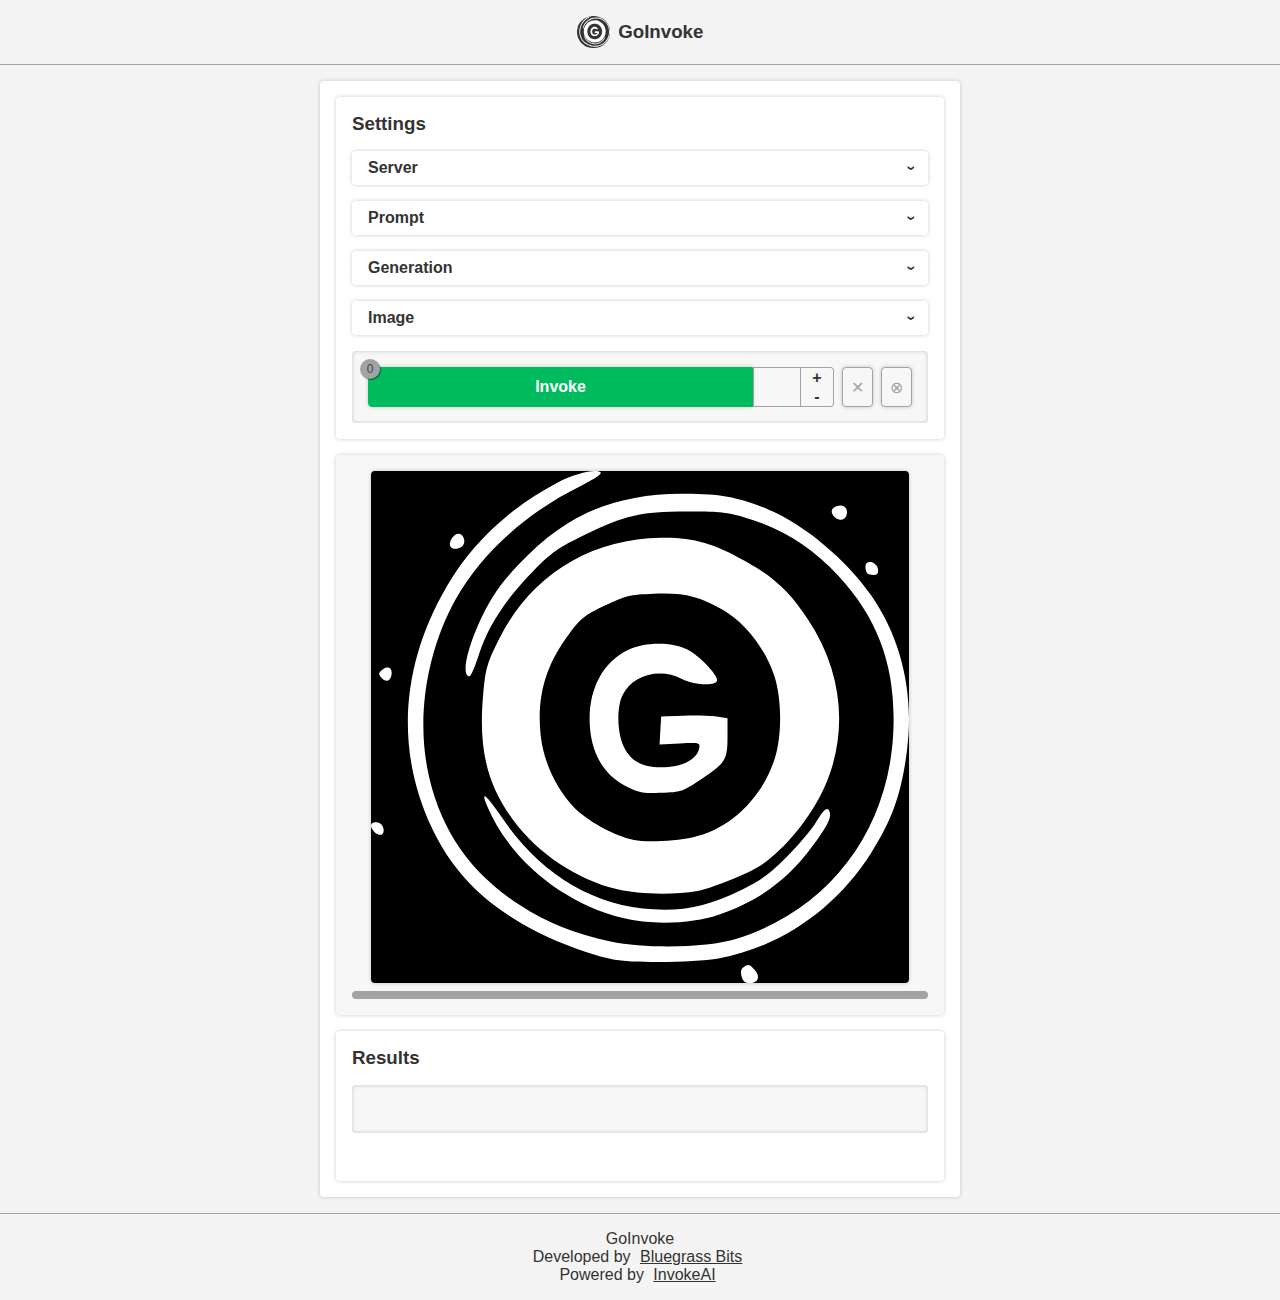
==== commit 81854529: "remove console output" ====
(no text change in the page or its own stylesheets)
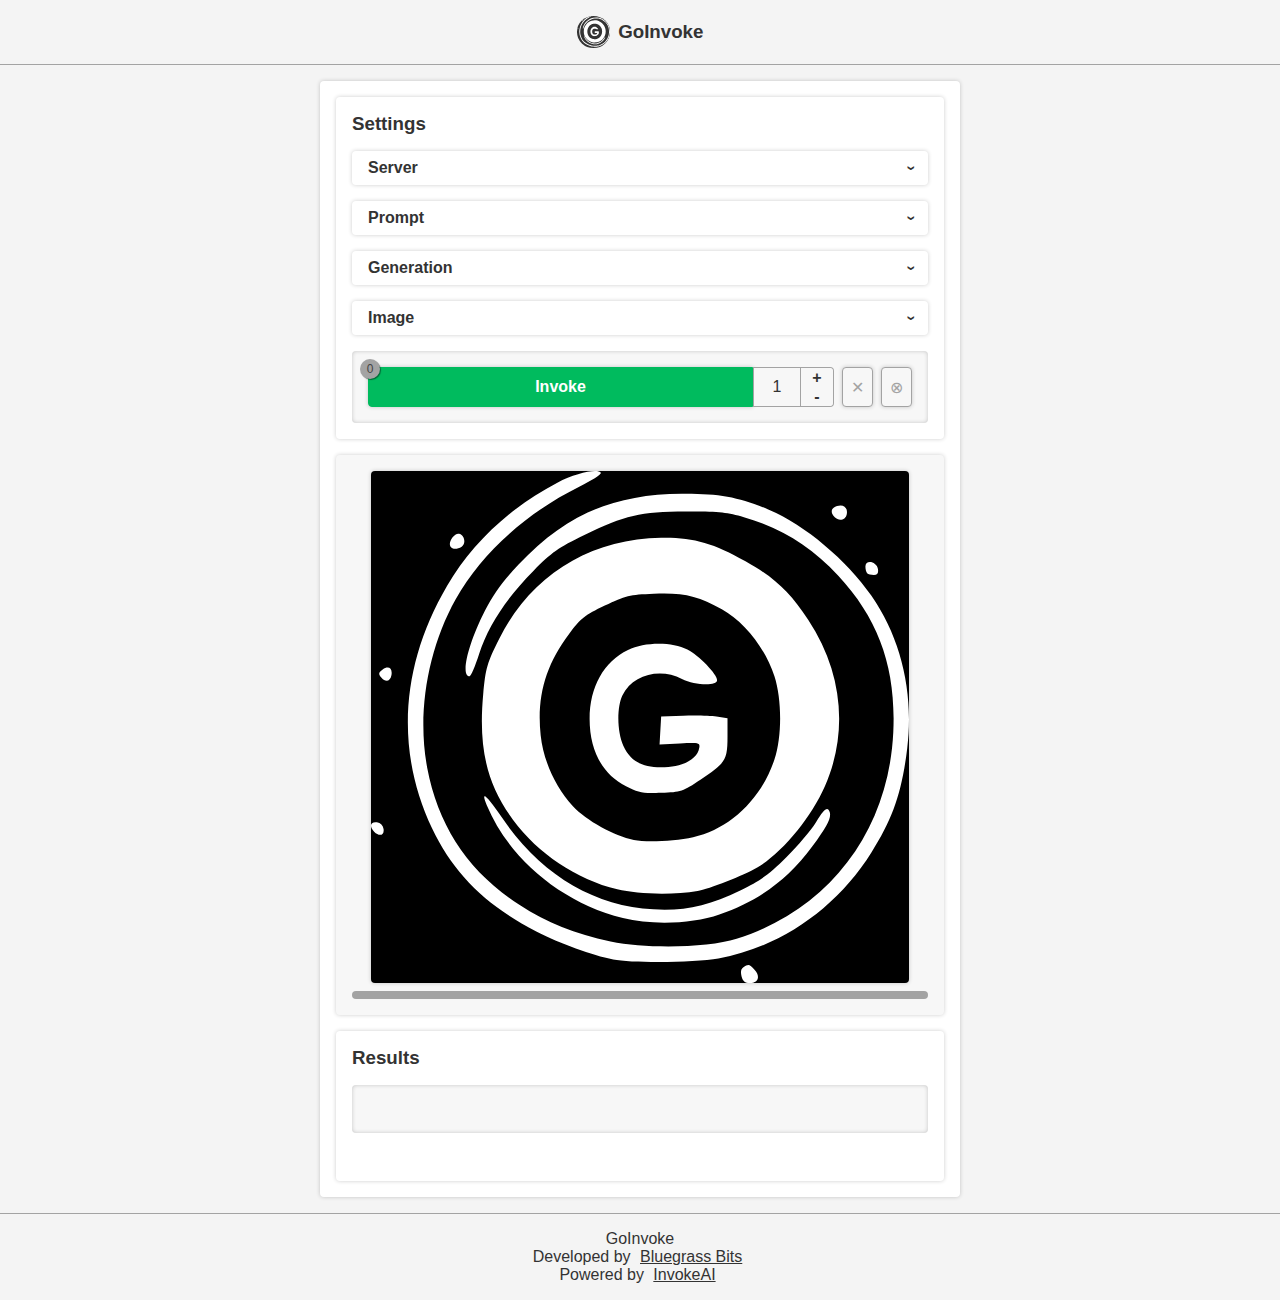
==== commit 227889c5: "use full versions" ====
--- a/index.html
+++ b/index.html
@@ -7,7 +7,7 @@
     <meta name="author" content="Bluegrass Bits">
 
     <link rel="icon" href="/img/logo.svg">
-    <link rel="stylesheet" href="/css/style.min.css">
+    <link rel="stylesheet" href="/css/style.css">
     <title>GoInvoke</title>
   </head>
 
@@ -331,7 +331,7 @@
         </a>
       </p>
     </footer>
-    <script src="/js/main.min.js"></script>
+    <script src="/js/main.js"></script>
     <script src="/js/socket.io.min.js"></script>
   </body>
 </html>
--- a/css/style.css
+++ b/css/style.css
@@ -0,0 +1,844 @@
+:root {
+  --ok-color: #a2ffd0;
+  --warning-color: #ff9800;
+  --error-color: #f44336;
+  --document-background-color: #f4f4f4;
+  --text-color-0: #333;
+  --text-color-1: #444;
+  --surface-color-0: #fff;
+  --surface-color-1: #a3a3a3;
+  --surface-color-2: #f7f7f7;
+  --green-1: #00bb5e;
+  --green-2: #008d47;
+  --border-radius: 4px;
+  --box-shadow: 0 0 4px rgba(0, 0, 0, 0.2);
+}
+
+/* dark mode */
+@media (prefers-color-scheme: dark) {
+  :root {
+    --document-background-color: #333;
+    --text-color-0: #fff;
+    --text-color-1: #ddd;
+    --surface-color-0: #444;
+    --surface-color-1: #555;
+    --surface-color-2: #2b2b2b;
+    --green-1: #00bb5e;
+    --green-2: #008d47;
+    --box-shadow: 0 0 4px rgb(0 0 0 / 39%);
+  }
+}
+
+* { box-sizing: border-box; }
+
+body, html {
+  margin: 0;
+  padding: 0;
+  font-family: 'Roboto', sans-serif;
+  background-color: var(--document-background-color);
+  font-size: 16px;
+}
+
+body, h1, h2, h3, h4, h5, h6, p {
+  margin: 0;
+  padding: 0;
+}
+
+section h3 { margin: 0 0 1rem 0; }
+
+section {
+  padding: 1rem;
+  border-radius: var(--border-radius);
+  box-shadow: var(--box-shadow);
+}
+
+input,
+button,
+select {
+  font-size: 1rem;
+  padding: 0.5em;
+  height: 2.5em;
+  border-radius: var(--border-radius);
+  border: 1px solid var(--surface-color-1);
+  width: 100%;
+  background-color: var(--surface-color-2);
+  color: var(--text-color-0);
+}
+
+input[type="checkbox"] {
+  width: 1.25em;
+  height: 1.25em;
+}
+
+input[type="number"] {
+  border-radius: 4px;
+  position: relative;
+  text-align: center;
+  border-radius: 0;
+  outline: none;
+  caret-color: transparent;
+}
+
+input[type="number"]::-webkit-inner-spin-button {
+  opacity: 1;
+}
+
+input:disabled {
+  background-color: var(--surface-color-2);
+  color: var(--surface-color-1);
+  border: 1px solid var(--surface-color-1);
+  cursor: not-allowed;
+}
+
+button {
+  cursor: pointer;
+  font-weight: 600;
+  transition: all 0.3s;
+  box-shadow: var(--box-shadow);
+  display: flex;
+  align-items: center;
+  justify-content: center;
+}
+
+button:hover {
+  background-color: var(--surface-color-2);
+  color: var(--text-color-1);
+  border: 1px solid var(--surface-color-1);
+  box-shadow: var(--box-shadow);
+}
+
+button.submit {
+  background-color: var(--green-1);
+  color: white;
+  border: 1px solid var(--green-1);
+  padding: 0.5em 1rem;
+  border-radius: var(--border-radius) 0 0 var(--border-radius);
+  font-weight: 600;
+  box-shadow: var(--box-shadow);
+}
+
+button.submit:hover {
+  background-color: var(--green-2);
+}
+
+button.icon-button {
+  width: fit-content;
+  font-weight: normal;
+  color: var(--surface-color-2);
+  padding: 0 0.5em;
+  display: flex;
+  align-content: center;
+  align-items: center;
+  justify-content: center;
+}
+
+button#cancel {
+  background-color: var(--error-color);
+  border: 1px solid var(--error-color);
+  border-radius: var(--border-radius);
+}
+
+button#cancel:hover {
+  background-color: var(--error-color);
+}
+
+button#clear:hover {
+  background-color: var(--error-color);
+}
+
+button#clear {
+  background-color: var(--warning-color);
+  border: 1px solid var(--warning-color);
+  border-radius: var(--border-radius);
+}
+
+button:disabled {
+  background-color: var(--surface-color-2) !important;
+  color: var(--surface-color-1) !important;
+  border: 1px solid var(--surface-color-1) !important;
+  cursor: not-allowed;
+}
+
+textarea {
+  width: 100%;
+  padding: 0.5em;
+  border-radius: var(--border-radius);
+  color: var(--text-color-0);
+  height: 120px;
+  resize: vertical;
+  transition: all 0s;
+}
+
+textarea.positive-prompt {
+  background-color: var(--surface-color-2);
+}
+
+textarea.negative-prompt {
+  background-color: var(--error-color);
+  color: var(--surface-color-2);
+  box-shadow: inset var(--box-shadow);
+}
+
+header {
+  width: 100%;
+  color: var(--text-color-0);
+  padding: 1rem;
+  text-align: center;
+  justify-content: center;
+  border-bottom: 1px solid var(--surface-color-1);
+  display: flex;
+}
+
+details {
+  width: 100%;
+  border-radius: var(--border-radius);
+  box-shadow: var(--box-shadow);
+  background-color: var(--surface-color-0);
+  color: var(--text-color-0);
+  margin-bottom: 1rem;
+  transition: all 0.3s;
+}
+
+details summary {
+  display: flex;
+  font-weight: 600;
+  cursor: pointer;
+  padding: 0.5em 1rem;
+  border-radius: var(--border-radius);
+
+  transition: size 0.3s;
+  justify-content: space-between;
+}
+
+details[open] {
+  box-shadow: var(--box-shadow);
+  transition: height 0.3s;
+}
+
+details[open] summary {
+  border-radius: var(--border-radius) var(--border-radius) 0 0;
+  border-bottom: 1px solid var(--document-background-color);
+}
+
+details summary span.icon {
+  transform: rotate(270deg);
+}
+
+details summary span.icon:after {
+  content:"\2039";
+  font-weight: 600;
+  transition: all 0.3s;
+}
+
+details[open] summary span.icon:after {
+  content:"\203A";
+  font-weight: 600;
+  transition: all 0.3s;
+}
+
+details > summary {
+  list-style: none;
+}
+
+details > summary::-webkit-details-marker {
+  display: none;
+}
+
+.logo-wrap {
+  display: flex;
+  align-items: center;
+  gap: 0.5em;
+}
+
+header img.logo {
+  height: 2em;
+  background: #333;
+  border-radius: 100%;
+  width: auto;
+  margin: 0 auto;
+  display: block;
+}
+
+footer {
+  width: 100%;
+  color: var(--text-color-0);
+  padding: 1rem 0;
+  text-align: center;
+  border-top: 1px solid var(--surface-color-1);
+}
+
+main {
+  width: 100%;
+  max-width: 640px;
+  margin: 1rem auto;
+  border-radius: var(--border-radius);
+  padding: 1rem;
+  background-color: var(--surface-color-0);
+  color: var(--text-color-0);
+  box-shadow: var(--box-shadow);
+}
+
+label {
+  display: flex;
+  position: relative;
+  flex-direction: column;
+  width: 100%;
+  gap: 0.5em;
+
+  font-size: 0.85rem;
+}
+
+label:has(input[type="number"]) {
+  position: relative;
+}
+
+label.row {
+  display: flex;
+  flex-direction: row;
+  gap: 1rem;
+  align-items: center;
+}
+
+figure {
+  margin: 1rem 0;
+  padding: 1rem;
+  border-radius: var(--border-radius);
+  box-shadow: var(--box-shadow);
+  background-color: var(--surface-color-2);
+}
+
+figure img {
+  width: auto;
+  height: auto;
+  max-width: 100%;
+  display: block;
+  margin: 0 auto;
+
+  border-radius: var(--border-radius);
+  object-fit: contain;
+  box-shadow: var(--box-shadow);
+  background-color: var(--surface-color-2);
+  image-rendering: pixelated;
+}
+
+aside {
+  padding: 0 0.5em;
+  font-size: .75em;
+  font-weight: normal;
+  width: fit-content;
+}
+
+.bold {
+  font-weight: 600;
+}
+
+.checkbox-wrap {
+  height: 100%;
+  width: 2.25em;
+  display: flex;
+  align-items: center;
+  justify-content: center;
+  border-radius: var(--border-radius);
+  gap: 0.5em;
+}
+
+.seed-wrap {
+  display: flex;
+  align-items: center;
+  gap: 0.25em;
+}
+
+.details-wrap {
+  padding: 1rem;
+}
+
+.details-wrap .input-row {
+  margin: 0;
+}
+
+.input-row {
+  display: flex;
+  gap: 1rem;
+  margin: 1rem 0;
+}
+
+.input-row-mobile {
+  display: flex;
+  flex-direction: row;
+  gap: 1rem;
+  padding: 1rem;
+  padding-bottom: 0;
+}
+
+.input-row-mobile:last-child {
+  padding-bottom: 1rem;
+}
+
+.results-gallery-wrap {
+  padding: 1rem;
+  background: var(--surface-color-2);
+  background-color: var(--surface-color-2);
+  border-radius: var(--border-radius);
+  box-shadow: inset var(--box-shadow);
+}
+
+.results-gallery {
+  display: flex;
+  padding: 0.5em;
+  gap: 0.5em;
+  overflow: auto;
+  white-space: nowrap;
+}
+
+.gallery-image-container {
+  display: flex;
+  flex-direction: column;
+  gap: 0.25em;
+  padding: 0.5em;
+  border-radius: 4px;
+  border: 1px solid transparent;
+
+  box-shadow: var(--box-shadow);
+}
+
+.gallery-image-container.selected {
+  border: 1px solid var(--green-1);
+}
+
+.gallery-image-container img {
+  height: 200px;
+  width: 200px;
+  border-radius: var(--border-radius);
+  box-shadow: var(--box-shadow);
+  object-fit: cover;
+}
+
+#metadata {
+  margin: 1rem 0.5em;
+}
+
+table button {
+  border-radius: var(--border-radius);
+  background-color: var(--surface-color-2);
+  color: var(--text-color-0);
+  border: 1px solid var(--surface-color-1);
+  cursor: pointer;
+  transition: all 0.3s;
+  font-size: 0.75em;
+  font-weight: normal;
+  display: flex;
+  align-items: center;
+  justify-content: center;
+}
+
+/* optimize table,td,tr for mobile */
+table {
+  width: 100%;
+  border-collapse: collapse;
+  border-spacing: 0;
+}
+
+th, td {
+  font-size: 0.75em;
+}
+
+table tr {
+  border-bottom: 1px solid var(--surface-color-1);
+}
+
+table tr:last-child {
+  border-bottom: none;
+}
+
+table td {
+  padding: 0.5em;
+  text-align: left;
+  border-bottom: 1px solid var(--surface-color-1);
+}
+
+table th {
+  padding: 0.5em;
+  text-align: left;
+  border-bottom: 1px solid var(--surface-color-1);
+}
+
+table th:last-child {
+  border-right: none;
+}
+
+table td:last-child {
+  border-right: none;
+}
+
+table button:hover {
+  background-color: var(--surface-color-1);
+  color: var(--text-color-1);
+  border: 1px solid var(--surface-color-1);
+}
+
+table button:disabled {
+  background-color: var(--surface-color-2);
+  color: var(--surface-color-1);
+  border: 1px solid var(--surface-color-1);
+  cursor: not-allowed;
+}
+
+table button:disabled:hover {
+  background-color: var(--surface-color-2);
+  color: var(--surface-color-1);
+  border: 1px solid var(--surface-color-1);
+  cursor: not-allowed;
+}
+
+table button.delete {
+  background-color: var(--error-color);
+  color: var(--surface-color-0);
+  border: 1px solid var(--error-color);
+}
+
+table button.delete:hover {
+  background-color: var(--error-color);
+}
+
+
+.percent-wrapper {
+  display: flex;
+  align-items: center;
+  gap: 0.5em;
+}
+
+.percent {
+  background-color: var(--surface-color-1);
+  border-radius: var(--border-radius);
+  margin-top: 0.5em;
+}
+
+.percent-bar {
+  width: 0%;
+  height: 0.5em;
+  background-color: var(--green-1);
+  border-radius: var(--border-radius);
+
+  position: relative;
+  overflow: hidden;
+  transition: all 0.3s;
+}
+
+.settings-footer{
+  padding: 1rem;
+  display: flex;
+  justify-content: space-between;
+  align-items: center;
+
+  gap: 0.5em;
+
+  box-shadow: inset var(--box-shadow);
+  background-color: var(--surface-color-2);
+  border-radius: var(--border-radius);
+}
+
+.submit-wrap {
+  display: flex;
+  position: relative;
+  justify-content: space-between;
+  align-items: center;
+  width: 100%;
+  transition: all 0.3s;
+}
+
+.submit-wrap input {
+  width: 3em;
+}
+
+#pending-count {
+  display: flex;
+  position: absolute;
+  top: -8px;
+  left: -8px;
+  height: 1.25em;
+  width: 1.25em;
+  color: var(--text-color-1);
+  background-color: var(--surface-color-1);
+  border-radius: 50%;
+  box-shadow: 1px 1px 1px 0px rgb(0 0 0 / 45%);
+  align-items: center;
+  flex-direction: column;
+  align-content: center;
+  justify-content: center;
+}
+
+#pending {
+  border-radius: var(--border-radius);
+  font-size: 0.75em;
+}
+
+.box {
+  padding: 1rem;
+  border-radius: var(--border-radius);
+  box-shadow: var(--box-shadow);
+  background-color: var(--surface-color-0);
+}
+
+.error-box {
+  display: none;
+  background-color: var(--error-color);
+  color: var(--surface-color-0);
+}
+
+.image-button-container {
+  display: flex;
+  align-items: center;
+  justify-content: space-between;
+  padding: 0.5em;
+}
+
+.image-button-container a,
+.image-button-container button {
+  height: 2em;
+  width: auto;
+  font-weight: normal;
+}
+
+a:visited,
+a {
+  color: var(--text-color);
+
+  border: 1px solid transparent;
+  padding: 0.25em;
+  border-radius: var(--border-radius);
+}
+
+a.full-image-button {
+  display: flex;
+  align-content: center;
+  align-items: center;
+
+  text-decoration: none;
+  border-radius: 0;
+}
+
+a.full-image-button:hover {
+  color: var(--text-color-0);
+  border-bottom: 1px solid var(--surface-color-1);
+}
+
+.delete-button {
+  background-color: var(--error-color);
+  color: white;
+  border: 1px solid transparent;
+  border-radius: var(--border-radius);
+  cursor: pointer;
+  font-weight: 600;
+}
+
+#output {
+  min-width: 512px;
+  min-height: 512px;
+  background: #000;
+  display: block;
+}
+
+.input-wrap {
+  display: flex;
+  flex-direction: row;
+}
+
+.auth-wrap {
+  display: flex;
+  flex-direction: row;
+  align-items: center;
+  gap: 1rem;
+}
+
+button#connect {
+  width: fit-content;
+  background-color: var(--green-1);
+  color: var(--surface-color-0);
+  border: 1px solid var(--green-1);
+  border-radius: var(--border-radius);
+  padding: 0.5em 1rem;
+  font-weight: 600;
+  box-shadow: var(--box-shadow);
+}
+
+.spinner-button {
+  display: flex;
+  color: var(--text-color-0);
+  font-weight: 600;
+  width: 2em;
+  font-size: 1rem;
+  align-items: center;
+  justify-content: center;
+  box-shadow: none;
+}
+
+.spinner-button:first-child {
+  border-radius: var(--border-radius) 0 0 var(--border-radius);
+  border-right: none;
+}
+
+.spinner-button:last-child {
+  border-radius: 0 var(--border-radius) var(--border-radius) 0;
+  border-left: none;
+}
+
+.spinner-button:hover {
+  background-color: var(--surface-color-1);
+  box-shadow: none;
+  color: var(--text-color-0);
+}
+
+.queue-wrap {
+  width: 45%;
+  display: flex;
+  height: 100%;
+  align-content: center;
+  align-items: center;
+  flex-direction: row;
+}
+
+.queue-wrap input {
+  background: var(--surface-color-0);
+  color: var(--text-color-1);
+  border-radius: 0;
+}
+
+
+.spinner-buttons {
+  display: flex;
+  height: 2.5em;
+  flex-direction: column;
+  border-radius: 0 var(--border-radius) var(--border-radius) 0;
+  border: 1px solid var(--surface-color-1);
+  border-left: none;
+}
+
+.spinner-buttons .spinner-button {
+  height: 100%;
+  cursor: pointer;
+  box-shadow: none;
+  transition: all 0.3s;
+  padding: 0;
+  gap: 0;
+  display: flex;
+  align-content: center;
+  justify-content: center;
+  align-items: center;
+}
+
+.spinner-buttons .spinner-button:first-child {
+  border-radius: 0 var(--border-radius) 0 0;
+  border: none;
+}
+
+.spinner-buttons .spinner-button:last-child {
+  border-radius: 0 0 var(--border-radius) 0;
+  border: none;
+}
+
+
+@media (max-width: 600px) {
+  body {
+    font-size: 14px;
+  }
+
+  input[type="number"] {
+    background-image: none;
+    border-radius: 0;
+  }
+
+  input,
+  textarea {
+    font-size: 1rem;
+  }
+
+  input[type="number"]::-webkit-inner-spin-button {
+    display: none;
+  }
+
+  .queue-wrap input {
+    background: var(--surface-color-0);
+    color: var(--text-color-1);
+    border-right: none;
+  }
+
+  figure {
+    padding: 0.5em;
+    margin: 0;
+    background-color: transparent;
+  }
+
+  figure img {
+    width: 100% !important;
+    height: 100% !important;
+  }
+
+  main {
+    padding: 0;
+    border-radius: 0;
+  }
+
+  .results { padding: 1rem 0; }
+  .results h3 { margin-left: 1rem; }
+  .results-gallery-wrap { border-radius: 0; }
+
+  #output {
+    min-width: 100%;
+    min-height: 100%;
+  }
+
+  .spinner-button { display: flex; }
+  .spinner-buttons { display: flex; }
+}
+
+@media (max-width: 1080px) {
+  .input-row { flex-direction: column; }
+}
+
+/* width */
+::-webkit-scrollbar {
+  width: 6px;
+  height: 6px;
+  border-radius: 10px;
+}
+
+/* Track */
+::-webkit-scrollbar-track {
+  background: var(--surface-color-2);
+  border-radius: 10px;
+}
+
+/* Handle */
+::-webkit-scrollbar-thumb {
+  background: var(--surface-color-1);
+  border-radius: 10px;
+}
+
+/* Handle on hover */
+::-webkit-scrollbar-thumb:hover {
+  background: var(--surface-color-0);
+}
+
+input::-webkit-outer-spin-button,
+input::-webkit-inner-spin-button {
+    -webkit-appearance: none;
+    margin: 0;
+}
+
+input[type=number] {
+    -moz-appearance:textfield;
+}
+
+details[open] summary ~ * {
+  animation: sweep .5s ease-in-out;
+}
+
+@keyframes sweep {
+  0%    {opacity: 0; margin-left: -10px}
+  100%  {opacity: 1; margin-left: 0px}
+}
+
+.warn {
+  color: var(--error-color);
+  background-color: var(--warning-color);
+}
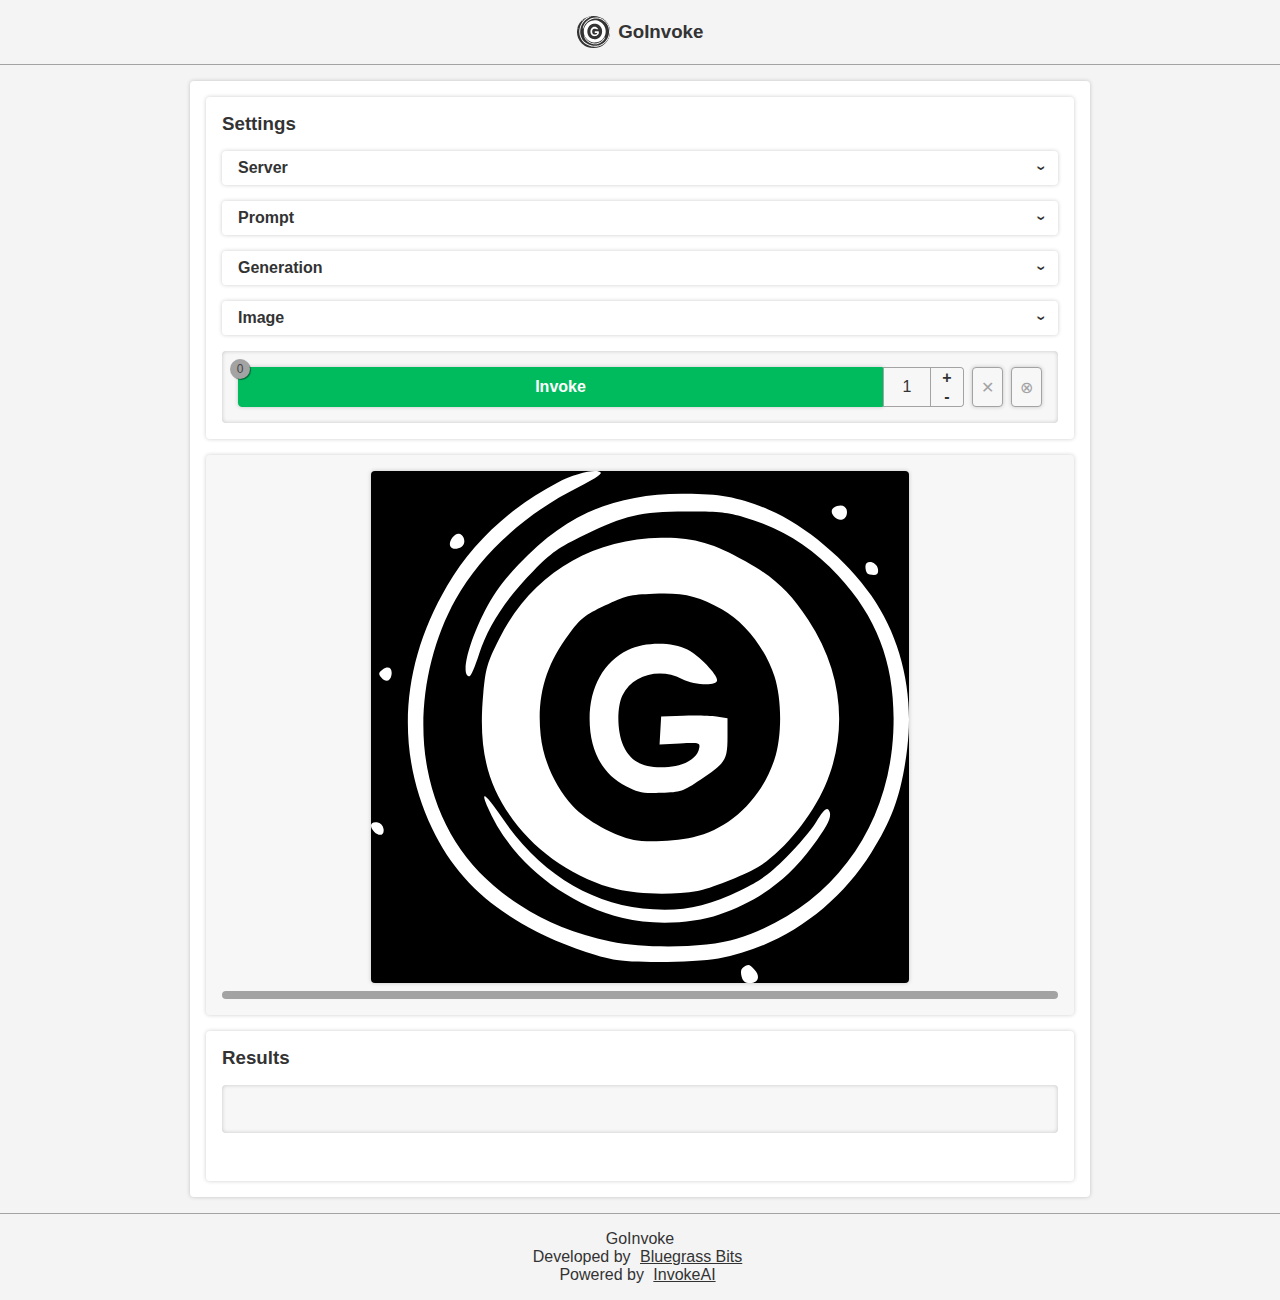
==== commit 450787ba: "add results-wrap" ====
--- a/index.html
+++ b/index.html
@@ -6,18 +6,19 @@
     <meta name="description" content="GoInvoke">
     <meta name="author" content="Bluegrass Bits">
 
-    <link rel="icon" href="/img/logo.svg">
-    <link rel="stylesheet" href="/css/style.css">
+    <link rel="icon" href="img/logo.svg">
+    <link rel="stylesheet" href="css/style.css">
     <title>GoInvoke</title>
   </head>
 
   <body>
     <header>
       <div class="logo-wrap">
-        <img class="logo" src="/img/logo.svg" alt="GoInvoke Logo">
+        <img class="logo" src="img/logo.svg" alt="GoInvoke Logo">
         <h3>GoInvoke</h3>
       </div>
     </header>
+
     <main>
       <section>
         <h3>Settings</h3>
@@ -189,6 +190,8 @@
             <label for="width">Width
               <div class="input-wrap">
                 <button
+                  data-action="decrement"
+                  data-target="width"
                   class="spinner-button">-</button>
                 <input
                   id="width"
@@ -285,12 +288,13 @@
         </div>
       </section>
 
+      <div class="results-wrap">
       <figure>
         <div class="box error-box" id="error">
         </div>
         <img id="output"
           src=""
-          onerror="this.src='/img/logo.svg'"
+          onerror="this.src='img/logo.svg'"
           alt="Generated Image">
 
         <div class="percent-wrap">
@@ -314,6 +318,7 @@
           </table>
         </div>
       </section>
+      </div>
     </main>
 
     <footer>
--- a/css/style.css
+++ b/css/style.css
@@ -37,6 +37,7 @@
   font-family: 'Roboto', sans-serif;
   background-color: var(--document-background-color);
   font-size: 16px;
+  width: 100%;
 }
 
 body, h1, h2, h3, h4, h5, h6, p {
@@ -269,7 +270,7 @@
 
 main {
   width: 100%;
-  max-width: 640px;
+  max-width: 900px;
   margin: 1rem auto;
   border-radius: var(--border-radius);
   padding: 1rem;
